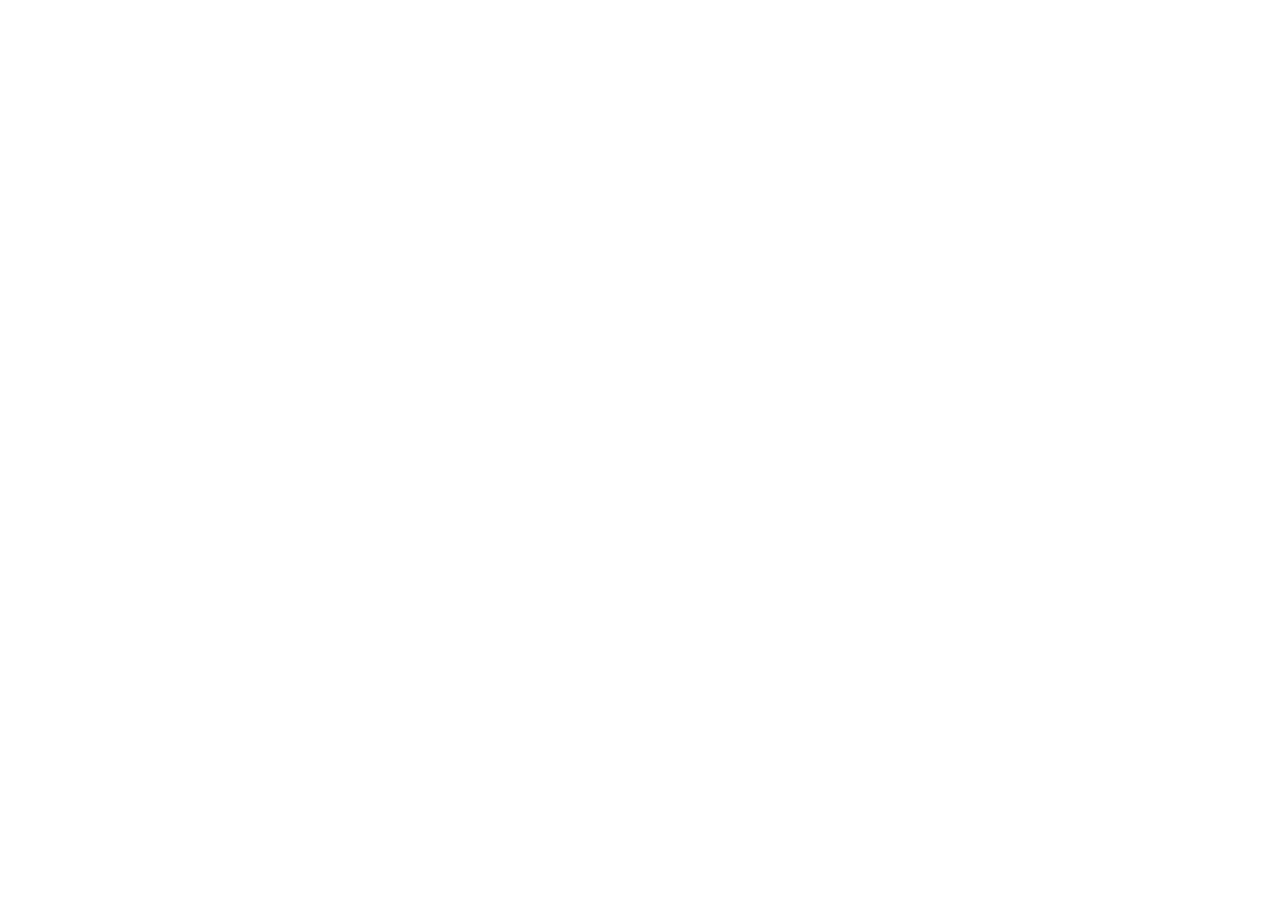
==== excuses.html @ 3f4cd049 "Added skeleton and stored API call for NWS in weather.js" ====
<!DOCTYPE html>
<html lang="en">
<head>
    <meta charset="UTF-8">
    <meta name="viewport" content="width=device-width, initial-scale=1.0">
    <title>Excuses</title>
</head>
<body>
    <script src="js/excuses.js"></script>
    
</body>
</html>
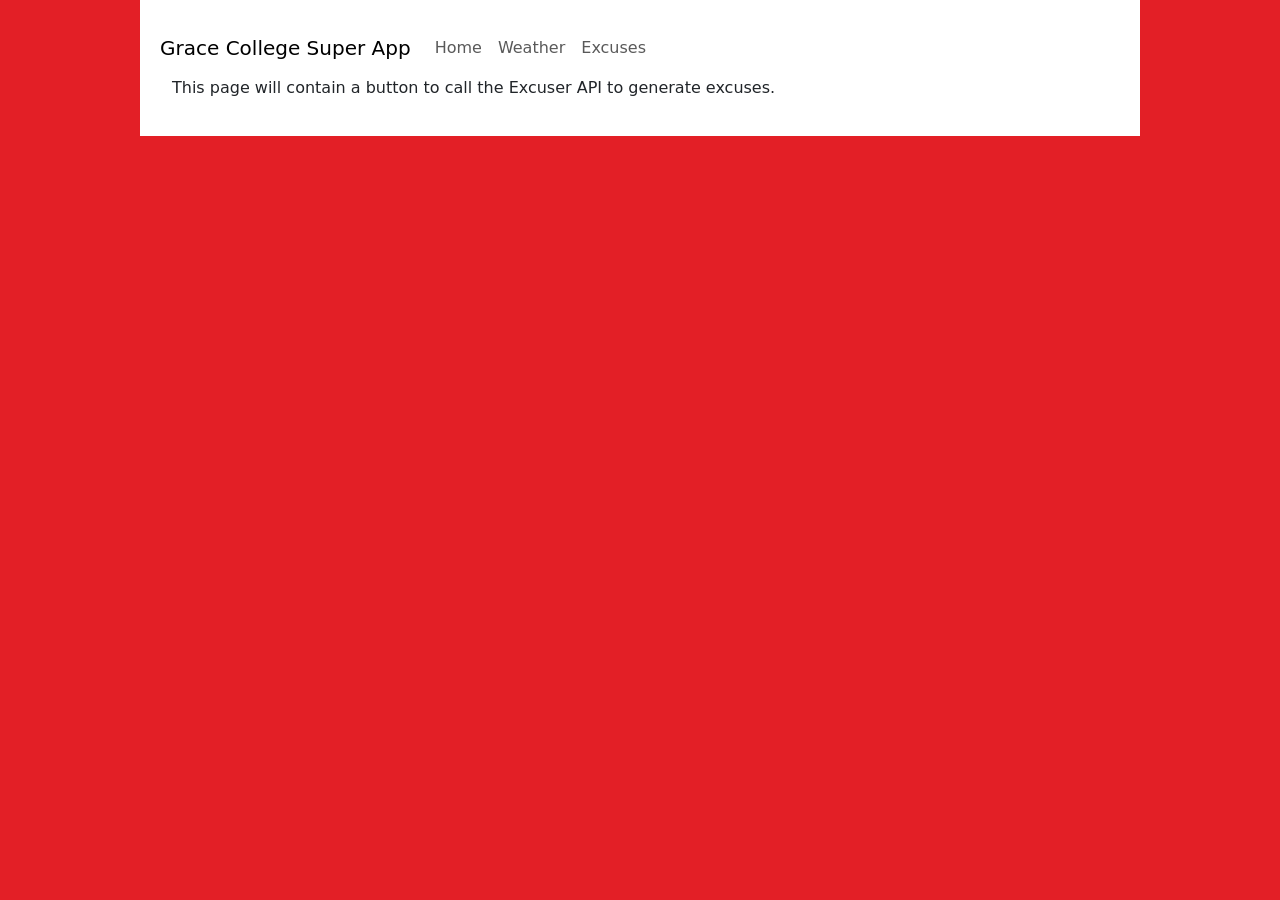
==== commit acfdb61c: "Simple weather functionality, stylesheet application, and nav bar" ====
--- a/excuses.html
+++ b/excuses.html
@@ -1,12 +1,34 @@
+<!-- Page for excuse generation. Feature selected because of simplicity, humor, and because any college student will need an excuse at some point -->
 <!DOCTYPE html>
 <html lang="en">
 <head>
     <meta charset="UTF-8">
     <meta name="viewport" content="width=device-width, initial-scale=1.0">
     <title>Excuses</title>
+    <!-- Stylesheets. Namely, Bootstrap, the site-wide sheet, and the sheet for page-specific styles -->
+    <link href="https://cdn.jsdelivr.net/npm/bootstrap@5.3.8/dist/css/bootstrap.min.css" rel="stylesheet" integrity="sha384-sRIl4kxILFvY47J16cr9ZwB07vP4J8+LH7qKQnuqkuIAvNWLzeN8tE5YBujZqJLB" crossorigin="anonymous">
+    <link rel="stylesheet" href="css/styles.css">
 </head>
 <body>
+    <!-- Link the page's script -->
     <script src="js/excuses.js"></script>
-    
+
+    <!-- Standard navigation bar using Bootstrap -->
+    <header class="navbar navbar-expand-lg">
+        <a class="navbar-brand" href="#">Grace College Super App</a>
+        <ul class="navbar-nav">
+            <li class="nav-item">
+                <a class="nav-link" href="./index.html">Home</a></li>
+            <li class="nav-item">
+                <a class="nav-link" href="./weather.html">Weather</a></li>
+            <li class="nav-item">
+                <a class="nav-link" href="./excuses.html">Excuses</a></li>
+        </ul>
+    </header>
+    <div class="container">
+        <p>
+            This page will contain a button to call the Excuser API to generate excuses.
+        </p>
+    </div>
 </body>
 </html>
--- a/css/styles.css
+++ b/css/styles.css
@@ -0,0 +1,14 @@
+html{
+    background-color: #e31f26;
+}
+
+body{
+    background-color: white;
+    max-width:1000px;
+    margin:auto;
+    padding:20px;
+}
+
+header{
+    text-align: center;
+}
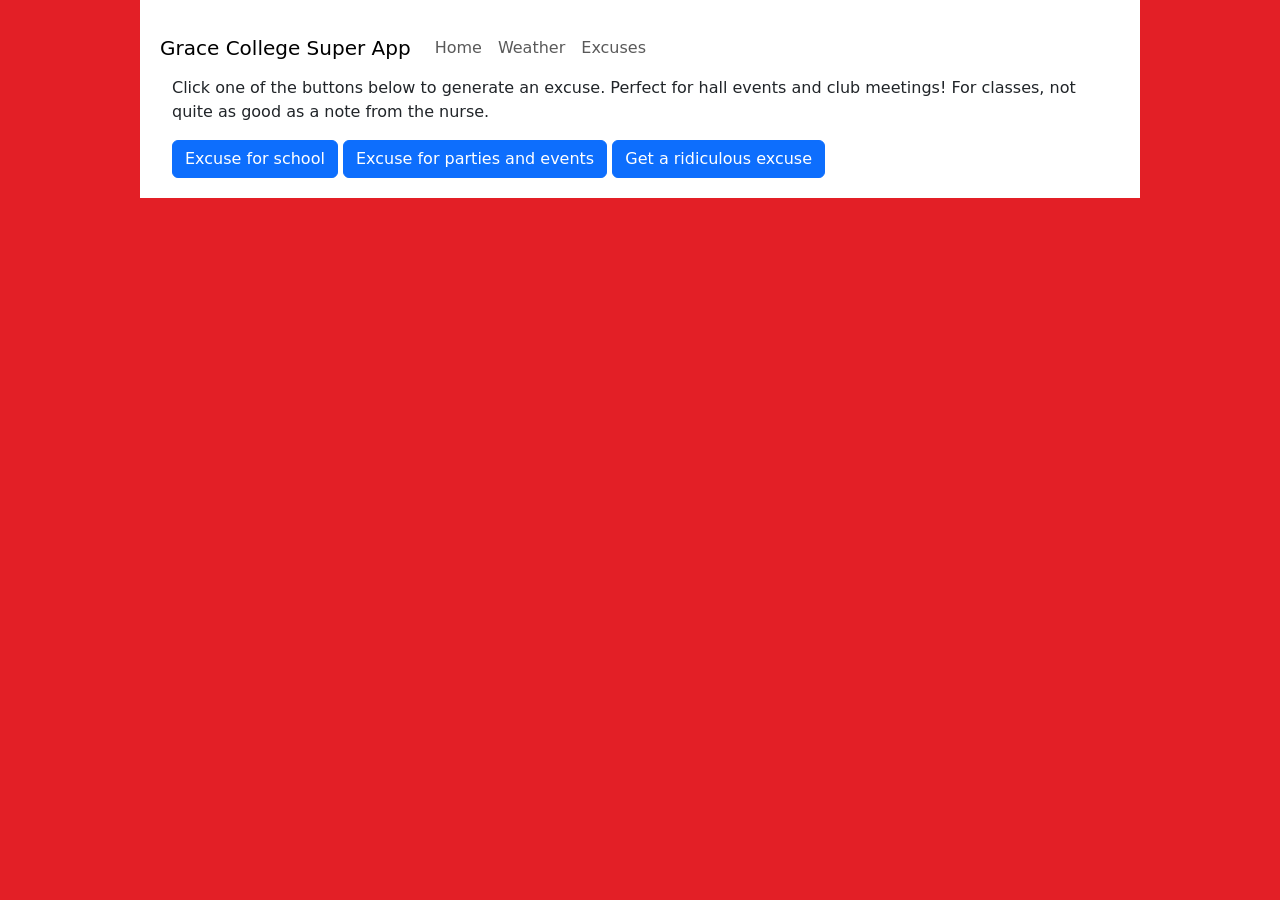
==== commit 9ced5d92: "Basic functionality of excuses page" ====
--- a/excuses.html
+++ b/excuses.html
@@ -10,8 +10,6 @@
     <link rel="stylesheet" href="css/styles.css">
 </head>
 <body>
-    <!-- Link the page's script -->
-    <script src="js/excuses.js"></script>
 
     <!-- Standard navigation bar using Bootstrap -->
     <header class="navbar navbar-expand-lg">
@@ -27,8 +25,18 @@
     </header>
     <div class="container">
         <p>
-            This page will contain a button to call the Excuser API to generate excuses.
+            Click one of the buttons below to generate an excuse. Perfect for hall events and club meetings! For classes, not quite as good as a note from the nurse.
         </p>
+        <button class="btn btn-primary" id="school-button">Excuse for school</button>
+        <button class="btn btn-primary" id="party-button">Excuse for parties and events</button>
+        <button class="btn btn-primary" id="unbelievable-button">Get a ridiculous excuse</button>
+        
+        <div id="excuse-container">
+
+        </div>
     </div>
+
+    <!-- Link the page's script -->
+    <script src="js/excuses.js"></script>
 </body>
 </html>
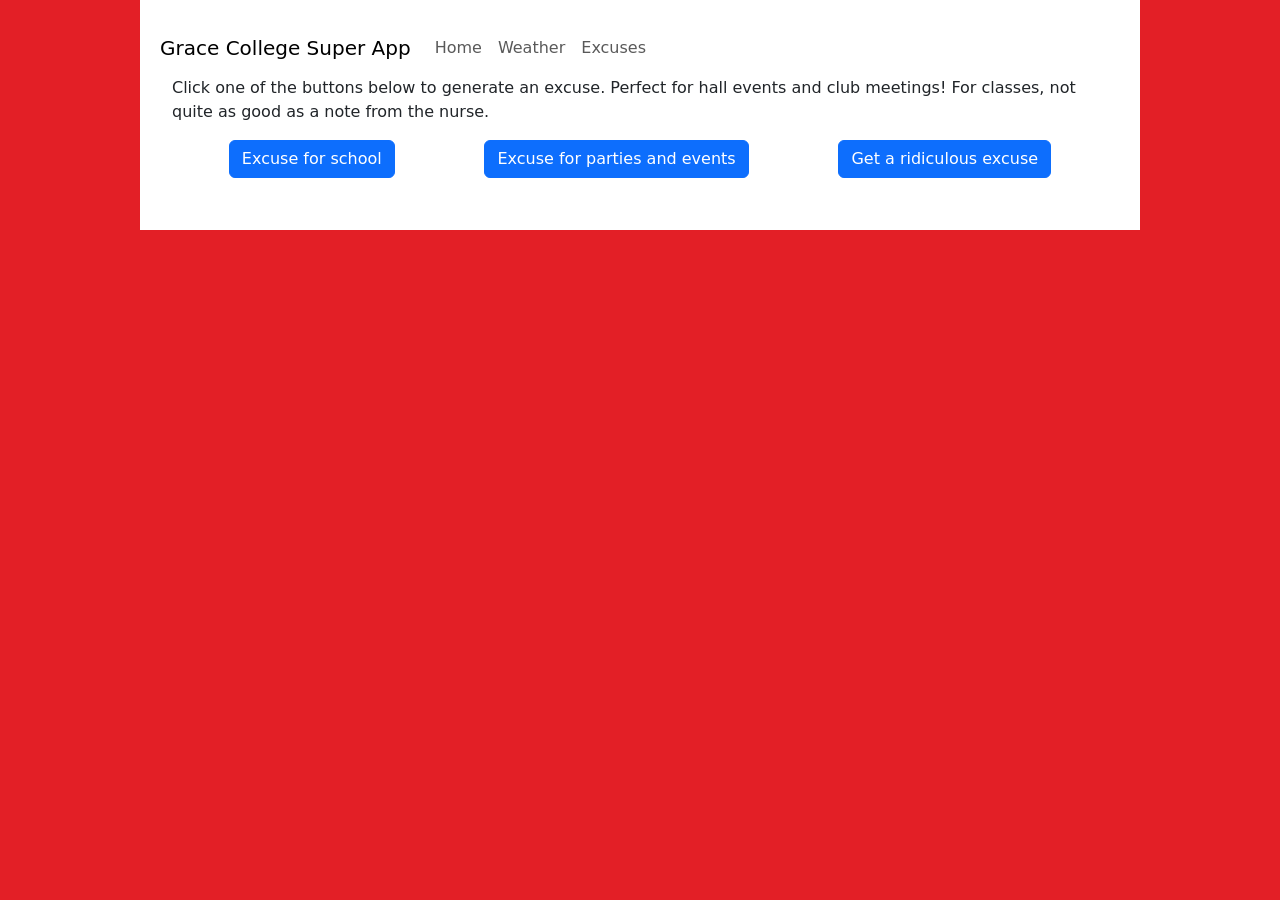
==== commit 57ed8286: "Made the excuses page look nicer" ====
--- a/excuses.html
+++ b/excuses.html
@@ -24,14 +24,16 @@
         </ul>
     </header>
     <div class="container">
-        <p>
-            Click one of the buttons below to generate an excuse. Perfect for hall events and club meetings! For classes, not quite as good as a note from the nurse.
-        </p>
-        <button class="btn btn-primary" id="school-button">Excuse for school</button>
-        <button class="btn btn-primary" id="party-button">Excuse for parties and events</button>
-        <button class="btn btn-primary" id="unbelievable-button">Get a ridiculous excuse</button>
+            <span class="d-flex justify-content-center"><p>
+                Click one of the buttons below to generate an excuse. Perfect for hall events and club meetings! For classes, not quite as good as a note from the nurse.
+            </p></span>
+        <div class="container mb-4 d-flex justify-content-around" id="button-container">
+            <button class="btn btn-primary" id="school-button">Excuse for school</button>
+            <button class="btn btn-primary" id="party-button">Excuse for parties and events</button>
+            <button class="btn btn-primary" id="unbelievable-button">Get a ridiculous excuse</button>
+        </div>
         
-        <div id="excuse-container">
+        <div id="excuse-container" class="container mb-2 d-flex justify-content-center">
 
         </div>
     </div>
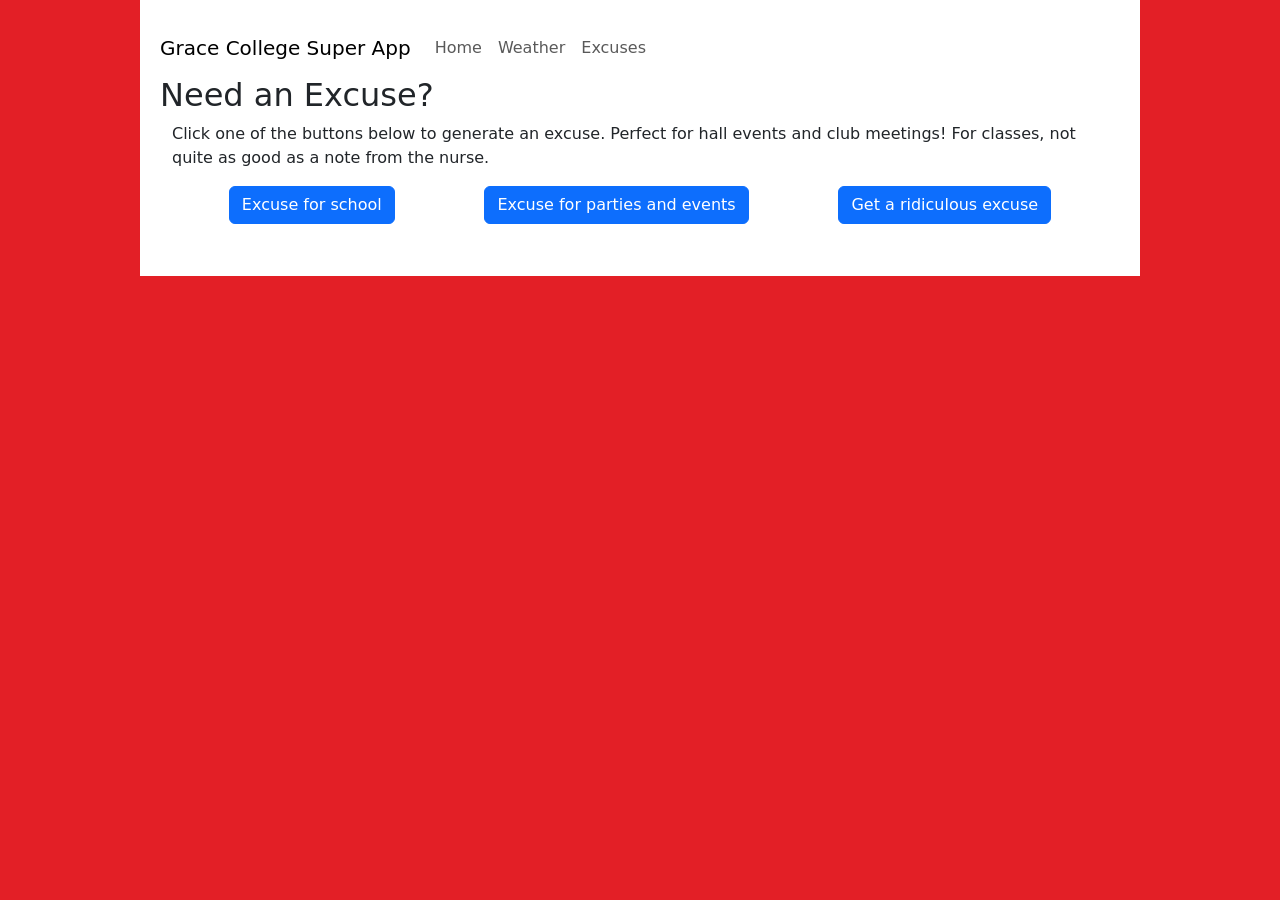
==== commit c57395dd: "Added headings to pages to give more context" ====
--- a/excuses.html
+++ b/excuses.html
@@ -23,6 +23,8 @@
                 <a class="nav-link" href="./excuses.html">Excuses</a></li>
         </ul>
     </header>
+    <h2>Need an Excuse?</h2>
+
     <div class="container">
             <span class="d-flex justify-content-center"><p>
                 Click one of the buttons below to generate an excuse. Perfect for hall events and club meetings! For classes, not quite as good as a note from the nurse.
